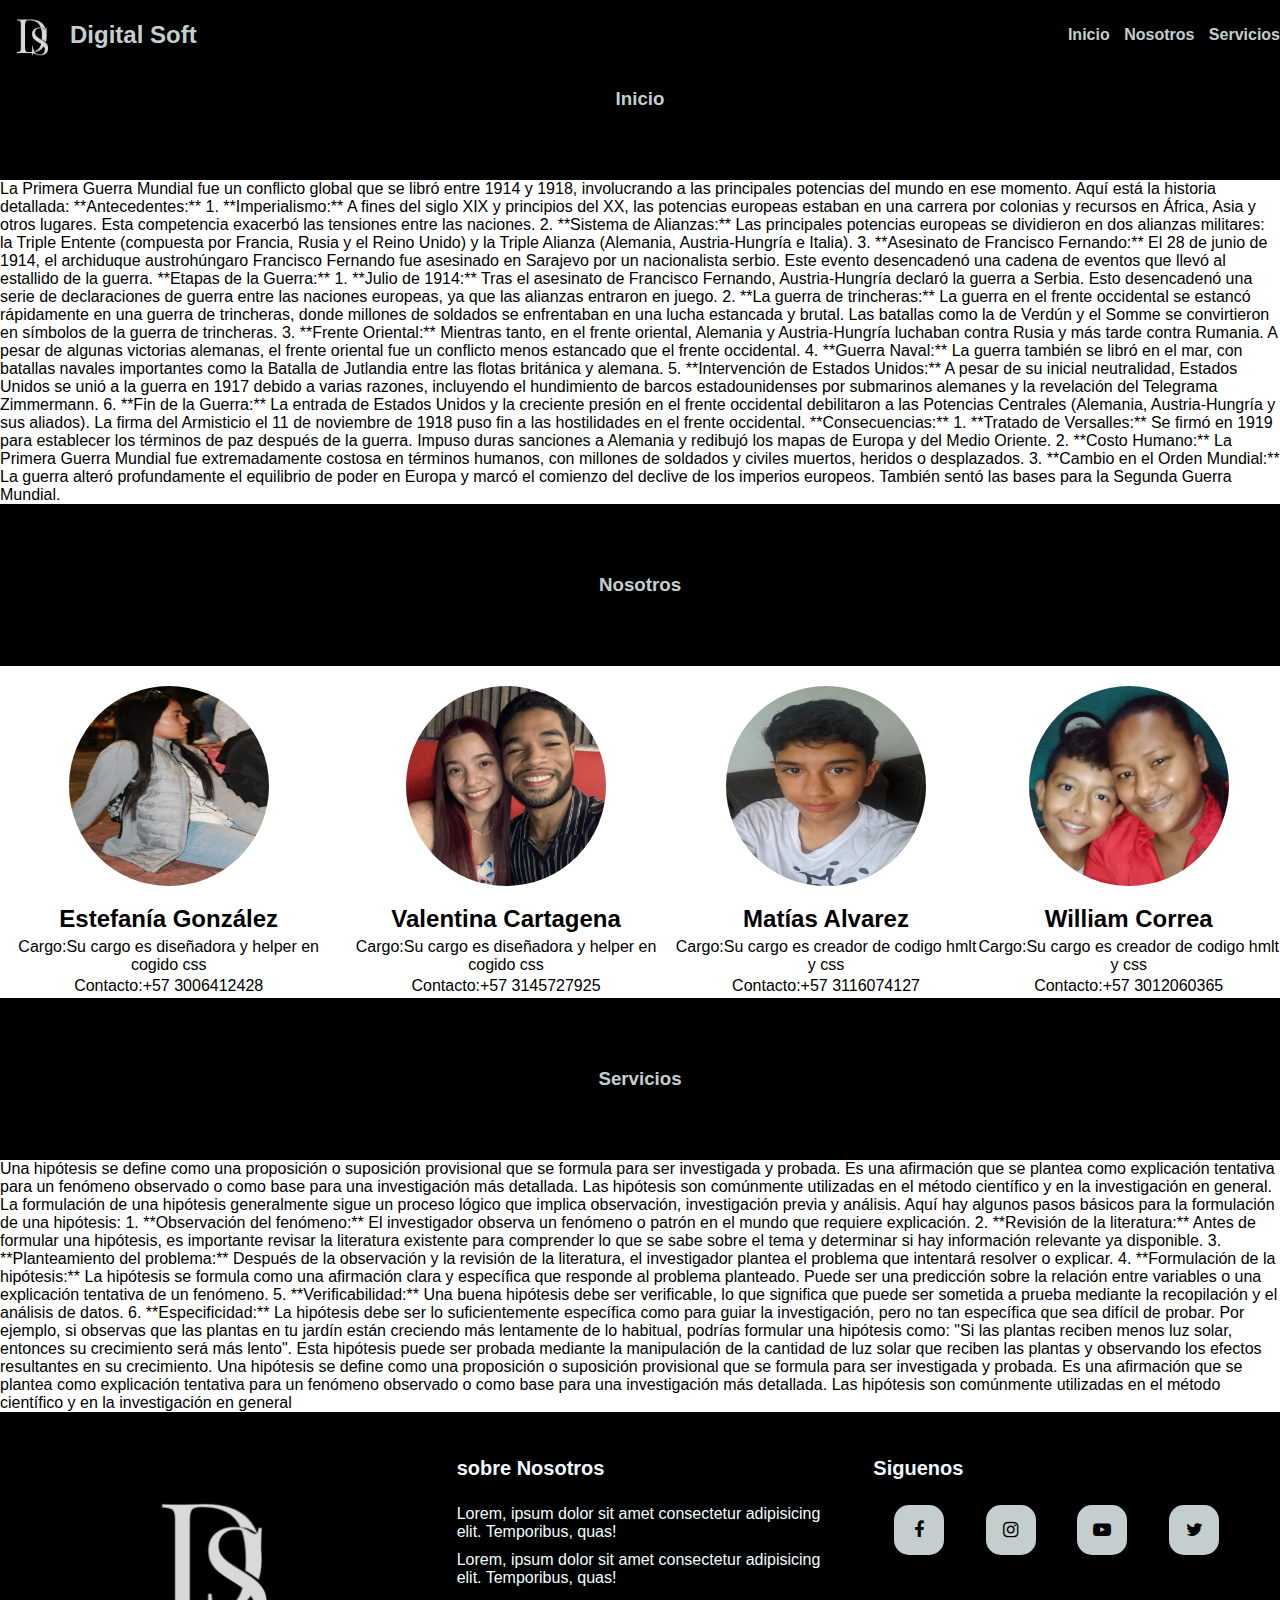
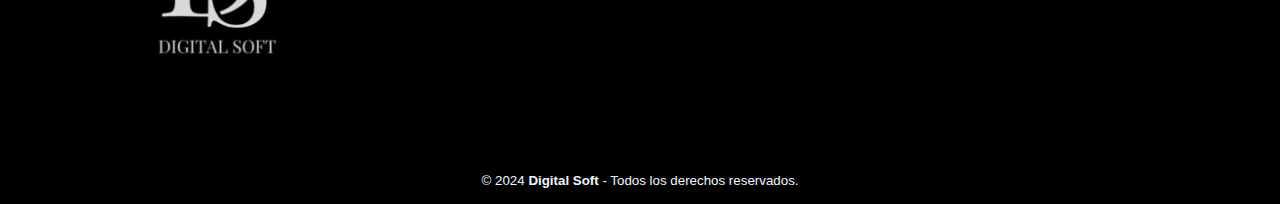
==== PR.html @ 9c116d6a "avance-empresa" ====
<!DOCTYPE html>
<html lang="en">
<head>
    <meta charset="UTF-8">
    <meta name="viewport" content="width=device-width, initial-scale=1.0">
    <link rel="stylesheet" href="https://stackpath.bootstrapcdn.com/font-awesome/4.7.0/css/font-awesome.min.css">
    <link rel="stylesheet" href="PR.css"
    <title>Empresa Digital Soft</title>
</head>
<body>
 <header>
    <a href="#" class="logo">
        <img src="assets/logo.png" alt="logo de la empresa">
        <h2 class="nombre-compañia">Digital Soft</h2></div>
    </a>
        <nav>
      <a href="#Inicio" >Inicio</a>
      <a href="#Nosotros">Nosotros</a>
      <a href="#Servicios" >Servicios</a>
    </nav>
 </header>

 <div class="item" id="Inicio">
    <h3>Inicio</h3>
    <p>La Primera Guerra Mundial fue un conflicto global que se libró entre 1914 y 1918, involucrando a las principales potencias del mundo en ese momento. Aquí está la historia detallada:

        **Antecedentes:**
        
        1. **Imperialismo:** A fines del siglo XIX y principios del XX, las potencias europeas estaban en una carrera por colonias y recursos en África, Asia y otros lugares. Esta competencia exacerbó las tensiones entre las naciones.
        
        2. **Sistema de Alianzas:** Las principales potencias europeas se dividieron en dos alianzas militares: la Triple Entente (compuesta por Francia, Rusia y el Reino Unido) y la Triple Alianza (Alemania, Austria-Hungría e Italia).
        
        3. **Asesinato de Francisco Fernando:** El 28 de junio de 1914, el archiduque austrohúngaro Francisco Fernando fue asesinado en Sarajevo por un nacionalista serbio. Este evento desencadenó una cadena de eventos que llevó al estallido de la guerra.
        
        **Etapas de la Guerra:**
        
        1. **Julio de 1914:** Tras el asesinato de Francisco Fernando, Austria-Hungría declaró la guerra a Serbia. Esto desencadenó una serie de declaraciones de guerra entre las naciones europeas, ya que las alianzas entraron en juego.
        
        2. **La guerra de trincheras:** La guerra en el frente occidental se estancó rápidamente en una guerra de trincheras, donde millones de soldados se enfrentaban en una lucha estancada y brutal. Las batallas como la de Verdún y el Somme se convirtieron en símbolos de la guerra de trincheras.
        
        3. **Frente Oriental:** Mientras tanto, en el frente oriental, Alemania y Austria-Hungría luchaban contra Rusia y más tarde contra Rumania. A pesar de algunas victorias alemanas, el frente oriental fue un conflicto menos estancado que el frente occidental.
        
        4. **Guerra Naval:** La guerra también se libró en el mar, con batallas navales importantes como la Batalla de Jutlandia entre las flotas británica y alemana.
        
        5. **Intervención de Estados Unidos:** A pesar de su inicial neutralidad, Estados Unidos se unió a la guerra en 1917 debido a varias razones, incluyendo el hundimiento de barcos estadounidenses por submarinos alemanes y la revelación del Telegrama Zimmermann.
        
        6. **Fin de la Guerra:** La entrada de Estados Unidos y la creciente presión en el frente occidental debilitaron a las Potencias Centrales (Alemania, Austria-Hungría y sus aliados). La firma del Armisticio el 11 de noviembre de 1918 puso fin a las hostilidades en el frente occidental.
        
        **Consecuencias:**
        
        1. **Tratado de Versalles:** Se firmó en 1919 para establecer los términos de paz después de la guerra. Impuso duras sanciones a Alemania y redibujó los mapas de Europa y del Medio Oriente.
        
        2. **Costo Humano:** La Primera Guerra Mundial fue extremadamente costosa en términos humanos, con millones de soldados y civiles muertos, heridos o desplazados.
        
        3. **Cambio en el Orden Mundial:** La guerra alteró profundamente el equilibrio de poder en Europa y marcó el comienzo del declive de los imperios europeos. También sentó las bases para la Segunda Guerra Mundial.</p>
  </div>
  <div class="item" id="Nosotros">
    <h3>Nosotros</h3>
    <section class="equipo">
  <div class="miembro">
    <img src="assets/estfania.jpg" alt="Miembro 1">
    <div class="info">
      <h2>Estefanía González</h2>
      <p>Cargo:Su cargo es diseñadora y helper en cogido css</p>
      <p>Contacto:+57 3006412428</p>
    </div>
  </div>

  <div class="miembro">
    <img src="assets/valentina.jpg" alt="Miembro 2">
    <div class="info">
      <h2>Valentina Cartagena</h2>
      <p>Cargo:Su cargo es diseñadora y helper en cogido css </p>
      <p>Contacto:+57 3145727925</p>
    </div>
  </div>

  <div class="miembro">
    <img src="./assets/matias.jpg" alt="Miembro 3">
    <div class="info">
      <h2>Matías Alvarez</h2>
      <p>Cargo:Su cargo es creador de codigo hmlt y css</p>
      <p>Contacto:+57 3116074127</p>
    </div>
  </div>

  <div class="miembro">
    <img src="./assets/willi.jpg" alt="Miembro 4">
    <div class="info">
      <h2>William Correa</h2>
      <p>Cargo:Su cargo es creador de codigo hmlt y css</p>
      <p>Contacto:+57 3012060365</p>
    </div>
  </div>
</section>
  </div>
  <div class="item" id="Servicios">
    <h3>Servicios</h3>
    <p>Una hipótesis se define como una proposición o suposición provisional que se formula para ser investigada y probada. Es una afirmación que se plantea como explicación tentativa para un fenómeno observado o como base para una investigación más detallada. Las hipótesis son comúnmente utilizadas en el método científico y en la investigación en general.

        La formulación de una hipótesis generalmente sigue un proceso lógico que implica observación, investigación previa y análisis. Aquí hay algunos pasos básicos para la formulación de una hipótesis:
        
        1. **Observación del fenómeno:** El investigador observa un fenómeno o patrón en el mundo que requiere explicación.
        
        2. **Revisión de la literatura:** Antes de formular una hipótesis, es importante revisar la literatura existente para comprender lo que se sabe sobre el tema y determinar si hay información relevante ya disponible.
        
        3. **Planteamiento del problema:** Después de la observación y la revisión de la literatura, el investigador plantea el problema que intentará resolver o explicar.
        
        4. **Formulación de la hipótesis:** La hipótesis se formula como una afirmación clara y específica que responde al problema planteado. Puede ser una predicción sobre la relación entre variables o una explicación tentativa de un fenómeno.
        
        5. **Verificabilidad:** Una buena hipótesis debe ser verificable, lo que significa que puede ser sometida a prueba mediante la recopilación y el análisis de datos.
        
        6. **Especificidad:** La hipótesis debe ser lo suficientemente específica como para guiar la investigación, pero no tan específica que sea difícil de probar.
        
        Por ejemplo, si observas que las plantas en tu jardín están creciendo más lentamente de lo habitual, podrías formular una hipótesis como: "Si las plantas reciben menos luz solar, entonces su crecimiento será más lento". Esta hipótesis puede ser probada mediante la manipulación de la cantidad de luz solar que reciben las plantas y observando los efectos resultantes en su crecimiento.
        Una hipótesis se define como una proposición o suposición provisional que se formula para ser investigada y probada. Es una afirmación que se plantea como explicación tentativa para un fenómeno observado o como base para una investigación más detallada. Las hipótesis son comúnmente utilizadas en el método científico y en la investigación en general</p>
  </div>

  
  <footer class="pie-pagina">
    <div class="grupo-1">
        <div class="box">
            <figure>
              <a href="#">
                <img src="./assets/S.ico" alt="Logo de Digital Soft">
              </a>
            </figure>
        </div>
        <div class="box">
            <h2>sobre Nosotros</h2>
            <p>Lorem, ipsum dolor sit amet consectetur adipisicing elit. Temporibus, quas!</p>
            <p>Lorem, ipsum dolor sit amet consectetur adipisicing elit. Temporibus, quas!</p>
        </div>
        <div class="box">
            <h2>Siguenos</h2>
            <section class="buttons">
                <a href="#" class="fa fa-facebook"></a>
                <a href="#" class="fa fa-instagram"></a>
                <a href="https://www.youtube.com/channel/UCl6FLxYKiGo8EmlmpH5rNNA" class="fa fa-youtube-play"></a>
                <a href="#" class="fa fa-twitter"></a>
            </section>
        </div>
    </div>
    <div class="grupo-2">
        <small>&copy; 2024 <b>Digital Soft</b> - Todos los derechos reservados.</small>
    </div>
  </footer>




















    </body>
</html>
---- PR.css ----
body{
    font-family: sans-serif;
    margin: 0;
}
header{
    display: flex;
    justify-content: space-between;
    height: 40px;
    background-color: rgb(0, 0, 0);
    align-items: center;
    padding: 10px;
    top: 0;
    position: fixed;
    width: 100%;
    height: 50px;
}
.logo{
    display: flex;
    align-items: center;
}
.logo img{
    height: 50px;
    margin-right: 10px;
}
a{
    text-decoration: none;
    color: rgb(196, 206, 206);
}
nav a{
    font-weight: 600;
    padding-right: 10px;

}
nav a:hover{
    color:rgb(255, 253, 253);
}
@media (max-width:700px){
    header{
        flex-direction: column;
    }

    nav{
        padding: 10px 0px;
    }

}
h3{
    background: rgb(0, 0, 0);
    padding: 70px;
    text-align: center;
    color:rgb(196, 206, 206);;
}
main{
    margin-top: 10px;
}
.item{
    scroll-margin-top: 45px;
}
html{
    scroll-behavior: smooth;
}
*{
    margin: 0;
    padding: 0;
    box-sizing: content-box;
}
.buttons{
    min-width: 50px;
    display: flex;
    justify-content: space-around;
}
.buttons a{
    text-decoration: none;
    font-size: 18px;
    width: 50px;
    height: 50px;
    line-height: 50px;
    text-align: center;
    background: rgb(196, 206, 206);
    color:rgb(0, 0, 0);
    border-radius: 30%;
    box-shadow: 2px 2px 5px rgba(0, 0, 0, 0.5);
    transition: all .4s ease-in-out;
}
.buttons a:hover{
    transform: scale(1.2);
}
.pie-pagina{
    width: 100%;
    background-color: #000000;
}
.pie-pagina .grupo-1{
    width: 100%;
    max-width: 1200px;
    margin: auto;
    display: grid;
    grid-template-columns: repeat(3, 1fr);
    grid-gap: 50px;
    padding: 45px 0px;
}
.pie-pagina .grupo-1 .box figure{
    width: 100%;
    height: 100%;
    display: flex;
    justify-content: center;
    align-items: center;
}
.pie-pagina .grupo-1 .box figure img{
    width: 250px;
}
.pie-pagina .grupo-1 .box h2{
    color:aliceblue;
    margin-bottom: 25px;
    font-size: 20px;
}
.pie-pagina .grupo-1 .box p{
    color: azure;
    margin-bottom: 10px;
    
}
.pie-pagina .grupo-2{
    background-color: #000000;
    padding: 15px 10px;
    text-align: center;
    color: aliceblue;
}
@media screen and (max-width:800px){
    .pie-pagina .grupo-1{
        width: 90%;
        grid-template-columns: repeat(1, 1fr);
        grid-gap: 30px;
        padding: 35px 0px;}
    
} 
.equipo {
    display: flex;
    justify-content: space-around;
    align-items: center;
    margin-top: 20px;
  }
  
  .miembro {
    text-align: center;
  }
  
  .miembro img {
    width: 200px;
    height: 200px;
    border-radius: 50%;
    margin-bottom: 10px;
  }
  
  .info h2 {
    margin: 5px 0;
  }
  
  .info p {
    margin: 3px 0;
  }
  .equipo {
    display: flex;
    justify-content: space-around;
    align-items: center;
    margin-top: 20px;
  }
  
  .miembro {
    text-align: center;
  }
  
  .miembro img {
    width: 200px;
    height: 200px;
    border-radius: 50%;
    margin-bottom: 10px;
  }
  
  .info h2 {
    margin: 5px 0;
  }
  
  .info p {
    margin: 3px 0;
  }
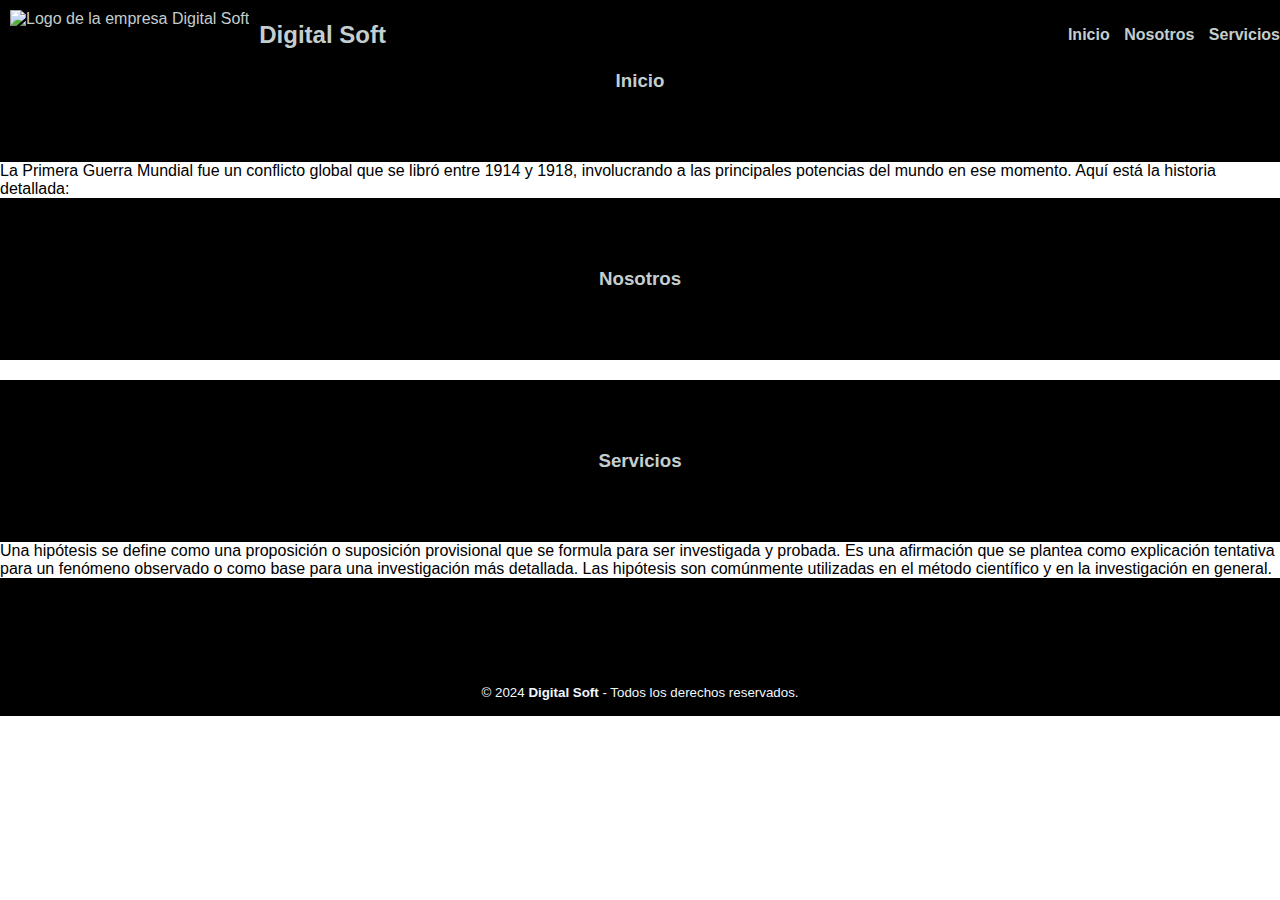
==== commit 76b1110a: "cambio" ====
--- a/PR.html
+++ b/PR.html
@@ -1,169 +1,53 @@
 <!DOCTYPE html>
-<html lang="en">
+<html lang="es">
 <head>
     <meta charset="UTF-8">
     <meta name="viewport" content="width=device-width, initial-scale=1.0">
     <link rel="stylesheet" href="https://stackpath.bootstrapcdn.com/font-awesome/4.7.0/css/font-awesome.min.css">
-    <link rel="stylesheet" href="PR.css"
+    <link rel="stylesheet" href="PR.css">
     <title>Empresa Digital Soft</title>
 </head>
 <body>
- <header>
-    <a href="#" class="logo">
-        <img src="assets/logo.png" alt="logo de la empresa">
-        <h2 class="nombre-compañia">Digital Soft</h2></div>
-    </a>
+    <header>
+        <a href="#" class="logo">
+            <img src="logo.png" alt="Logo de la empresa Digital Soft">
+            <h2 class="nombre-compañia">Digital Soft</h2>
+        </a>
         <nav>
-      <a href="#Inicio" >Inicio</a>
-      <a href="#Nosotros">Nosotros</a>
-      <a href="#Servicios" >Servicios</a>
-    </nav>
- </header>
+            <a href="#Inicio">Inicio</a>
+            <a href="#Nosotros">Nosotros</a>
+            <a href="#Servicios">Servicios</a>
+        </nav>
+    </header>
 
- <div class="item" id="Inicio">
-    <h3>Inicio</h3>
-    <p>La Primera Guerra Mundial fue un conflicto global que se libró entre 1914 y 1918, involucrando a las principales potencias del mundo en ese momento. Aquí está la historia detallada:
+    <div class="item" id="Inicio">
+        <h3>Inicio</h3>
+        <p>La Primera Guerra Mundial fue un conflicto global que se libró entre 1914 y 1918, involucrando a las principales potencias del mundo en ese momento. Aquí está la historia detallada:
+            <!-- Tu contenido aquí -->
+        </p>
+    </div>
 
-        **Antecedentes:**
-        
-        1. **Imperialismo:** A fines del siglo XIX y principios del XX, las potencias europeas estaban en una carrera por colonias y recursos en África, Asia y otros lugares. Esta competencia exacerbó las tensiones entre las naciones.
-        
-        2. **Sistema de Alianzas:** Las principales potencias europeas se dividieron en dos alianzas militares: la Triple Entente (compuesta por Francia, Rusia y el Reino Unido) y la Triple Alianza (Alemania, Austria-Hungría e Italia).
-        
-        3. **Asesinato de Francisco Fernando:** El 28 de junio de 1914, el archiduque austrohúngaro Francisco Fernando fue asesinado en Sarajevo por un nacionalista serbio. Este evento desencadenó una cadena de eventos que llevó al estallido de la guerra.
-        
-        **Etapas de la Guerra:**
-        
-        1. **Julio de 1914:** Tras el asesinato de Francisco Fernando, Austria-Hungría declaró la guerra a Serbia. Esto desencadenó una serie de declaraciones de guerra entre las naciones europeas, ya que las alianzas entraron en juego.
-        
-        2. **La guerra de trincheras:** La guerra en el frente occidental se estancó rápidamente en una guerra de trincheras, donde millones de soldados se enfrentaban en una lucha estancada y brutal. Las batallas como la de Verdún y el Somme se convirtieron en símbolos de la guerra de trincheras.
-        
-        3. **Frente Oriental:** Mientras tanto, en el frente oriental, Alemania y Austria-Hungría luchaban contra Rusia y más tarde contra Rumania. A pesar de algunas victorias alemanas, el frente oriental fue un conflicto menos estancado que el frente occidental.
-        
-        4. **Guerra Naval:** La guerra también se libró en el mar, con batallas navales importantes como la Batalla de Jutlandia entre las flotas británica y alemana.
-        
-        5. **Intervención de Estados Unidos:** A pesar de su inicial neutralidad, Estados Unidos se unió a la guerra en 1917 debido a varias razones, incluyendo el hundimiento de barcos estadounidenses por submarinos alemanes y la revelación del Telegrama Zimmermann.
-        
-        6. **Fin de la Guerra:** La entrada de Estados Unidos y la creciente presión en el frente occidental debilitaron a las Potencias Centrales (Alemania, Austria-Hungría y sus aliados). La firma del Armisticio el 11 de noviembre de 1918 puso fin a las hostilidades en el frente occidental.
-        
-        **Consecuencias:**
-        
-        1. **Tratado de Versalles:** Se firmó en 1919 para establecer los términos de paz después de la guerra. Impuso duras sanciones a Alemania y redibujó los mapas de Europa y del Medio Oriente.
-        
-        2. **Costo Humano:** La Primera Guerra Mundial fue extremadamente costosa en términos humanos, con millones de soldados y civiles muertos, heridos o desplazados.
-        
-        3. **Cambio en el Orden Mundial:** La guerra alteró profundamente el equilibrio de poder en Europa y marcó el comienzo del declive de los imperios europeos. También sentó las bases para la Segunda Guerra Mundial.</p>
-  </div>
-  <div class="item" id="Nosotros">
-    <h3>Nosotros</h3>
-    <section class="equipo">
-  <div class="miembro">
-    <img src="assets/estfania.jpg" alt="Miembro 1">
-    <div class="info">
-      <h2>Estefanía González</h2>
-      <p>Cargo:Su cargo es diseñadora y helper en cogido css</p>
-      <p>Contacto:+57 3006412428</p>
+    <div class="item" id="Nosotros">
+        <h3>Nosotros</h3>
+        <section class="equipo">
+            <!-- Tu contenido aquí -->
+        </section>
     </div>
-  </div>
 
-  <div class="miembro">
-    <img src="assets/valentina.jpg" alt="Miembro 2">
-    <div class="info">
-      <h2>Valentina Cartagena</h2>
-      <p>Cargo:Su cargo es diseñadora y helper en cogido css </p>
-      <p>Contacto:+57 3145727925</p>
+    <div class="item" id="Servicios">
+        <h3>Servicios</h3>
+        <p>Una hipótesis se define como una proposición o suposición provisional que se formula para ser investigada y probada. Es una afirmación que se plantea como explicación tentativa para un fenómeno observado o como base para una investigación más detallada. Las hipótesis son comúnmente utilizadas en el método científico y en la investigación en general.
+            <!-- Tu contenido aquí -->
+        </p>
     </div>
-  </div>
 
-  <div class="miembro">
-    <img src="./assets/matias.jpg" alt="Miembro 3">
-    <div class="info">
-      <h2>Matías Alvarez</h2>
-      <p>Cargo:Su cargo es creador de codigo hmlt y css</p>
-      <p>Contacto:+57 3116074127</p>
-    </div>
-  </div>
-
-  <div class="miembro">
-    <img src="./assets/willi.jpg" alt="Miembro 4">
-    <div class="info">
-      <h2>William Correa</h2>
-      <p>Cargo:Su cargo es creador de codigo hmlt y css</p>
-      <p>Contacto:+57 3012060365</p>
-    </div>
-  </div>
-</section>
-  </div>
-  <div class="item" id="Servicios">
-    <h3>Servicios</h3>
-    <p>Una hipótesis se define como una proposición o suposición provisional que se formula para ser investigada y probada. Es una afirmación que se plantea como explicación tentativa para un fenómeno observado o como base para una investigación más detallada. Las hipótesis son comúnmente utilizadas en el método científico y en la investigación en general.
-
-        La formulación de una hipótesis generalmente sigue un proceso lógico que implica observación, investigación previa y análisis. Aquí hay algunos pasos básicos para la formulación de una hipótesis:
-        
-        1. **Observación del fenómeno:** El investigador observa un fenómeno o patrón en el mundo que requiere explicación.
-        
-        2. **Revisión de la literatura:** Antes de formular una hipótesis, es importante revisar la literatura existente para comprender lo que se sabe sobre el tema y determinar si hay información relevante ya disponible.
-        
-        3. **Planteamiento del problema:** Después de la observación y la revisión de la literatura, el investigador plantea el problema que intentará resolver o explicar.
-        
-        4. **Formulación de la hipótesis:** La hipótesis se formula como una afirmación clara y específica que responde al problema planteado. Puede ser una predicción sobre la relación entre variables o una explicación tentativa de un fenómeno.
-        
-        5. **Verificabilidad:** Una buena hipótesis debe ser verificable, lo que significa que puede ser sometida a prueba mediante la recopilación y el análisis de datos.
-        
-        6. **Especificidad:** La hipótesis debe ser lo suficientemente específica como para guiar la investigación, pero no tan específica que sea difícil de probar.
-        
-        Por ejemplo, si observas que las plantas en tu jardín están creciendo más lentamente de lo habitual, podrías formular una hipótesis como: "Si las plantas reciben menos luz solar, entonces su crecimiento será más lento". Esta hipótesis puede ser probada mediante la manipulación de la cantidad de luz solar que reciben las plantas y observando los efectos resultantes en su crecimiento.
-        Una hipótesis se define como una proposición o suposición provisional que se formula para ser investigada y probada. Es una afirmación que se plantea como explicación tentativa para un fenómeno observado o como base para una investigación más detallada. Las hipótesis son comúnmente utilizadas en el método científico y en la investigación en general</p>
-  </div>
-
-  
-  <footer class="pie-pagina">
-    <div class="grupo-1">
-        <div class="box">
-            <figure>
-              <a href="#">
-                <img src="./assets/S.ico" alt="Logo de Digital Soft">
-              </a>
-            </figure>
+    <footer class="pie-pagina">
+        <div class="grupo-1">
+            <!-- Tu contenido aquí -->
         </div>
-        <div class="box">
-            <h2>sobre Nosotros</h2>
-            <p>Lorem, ipsum dolor sit amet consectetur adipisicing elit. Temporibus, quas!</p>
-            <p>Lorem, ipsum dolor sit amet consectetur adipisicing elit. Temporibus, quas!</p>
+        <div class="grupo-2">
+            <small>&copy; 2024 <b>Digital Soft</b> - Todos los derechos reservados.</small>
         </div>
-        <div class="box">
-            <h2>Siguenos</h2>
-            <section class="buttons">
-                <a href="#" class="fa fa-facebook"></a>
-                <a href="#" class="fa fa-instagram"></a>
-                <a href="https://www.youtube.com/channel/UCl6FLxYKiGo8EmlmpH5rNNA" class="fa fa-youtube-play"></a>
-                <a href="#" class="fa fa-twitter"></a>
-            </section>
-        </div>
-    </div>
-    <div class="grupo-2">
-        <small>&copy; 2024 <b>Digital Soft</b> - Todos los derechos reservados.</small>
-    </div>
-  </footer>
-
-
-
-
-
-
-
-
-
-
-
-
-
-
-
-
-
-
-
-
-    </body>
-</html>+    </footer>
+</body>
+</html>
